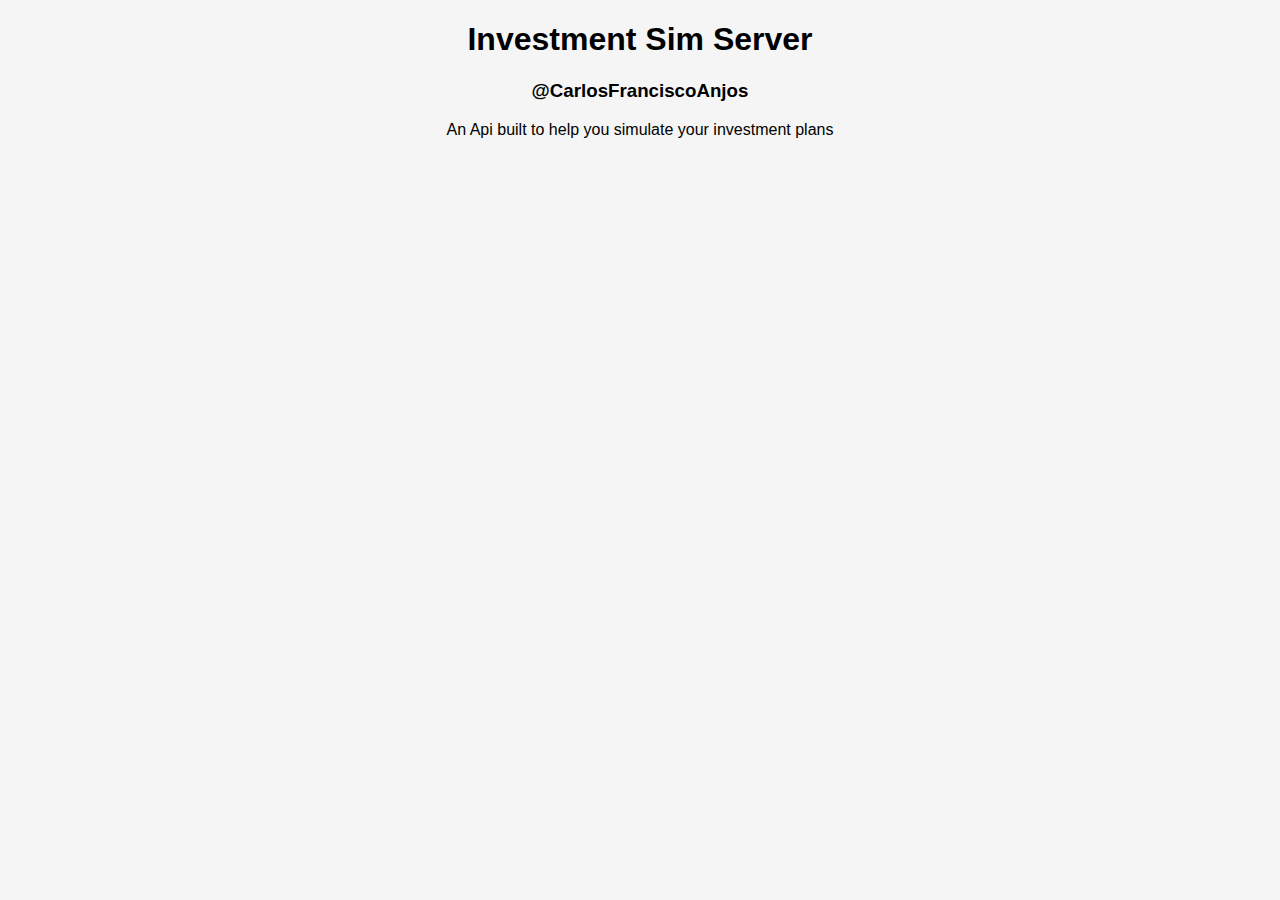
==== src/main/resources/static/index.html @ 676364ba "Restructure Repository" ====
<!DOCTYPE html>
<html lang="">
<title>InvestmentSim</title>
<meta charset="UTF-8">
<meta name="viewport" content="width=device-width, initial-scale=1">
<style>
    body {
        font-family: sans-serif;
        background-color: whitesmoke;
        text-align: center;
    }
</style>
<noscript>Please enable JavaScript!</noscript>
<body>
<script src="index.js"></script>
<h1>Investment Sim Server</h1>
<h3>@CarlosFranciscoAnjos</h3>
<p>An Api built to help you simulate your investment plans</p>
</body>
</html>
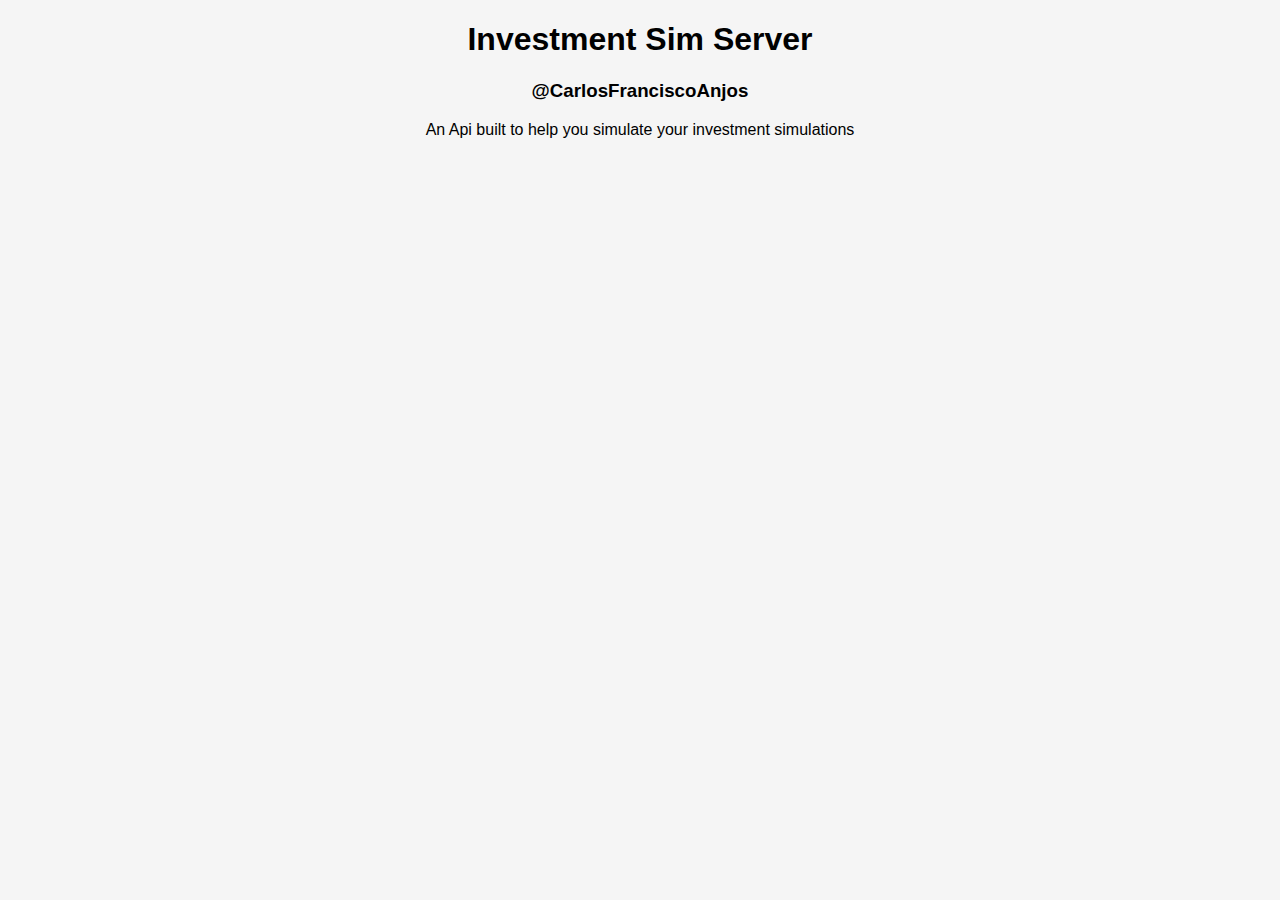
==== commit 6731a5f3: "Refactor Plans > Simulations" ====
--- a/src/main/resources/static/index.html
+++ b/src/main/resources/static/index.html
@@ -1,20 +1,17 @@
 <!DOCTYPE html>
 <html lang="">
+
 <title>InvestmentSim</title>
 <meta charset="UTF-8">
 <meta name="viewport" content="width=device-width, initial-scale=1">
-<style>
-    body {
-        font-family: sans-serif;
-        background-color: whitesmoke;
-        text-align: center;
-    }
-</style>
 <noscript>Please enable JavaScript!</noscript>
+<link rel="stylesheet" href="index.css">
+
 <body>
-<script src="index.js"></script>
-<h1>Investment Sim Server</h1>
-<h3>@CarlosFranciscoAnjos</h3>
-<p>An Api built to help you simulate your investment plans</p>
+    <script src="index.js"></script>
+    <h1>Investment Sim Server</h1>
+    <h3>@CarlosFranciscoAnjos</h3>
+    <p>An Api built to help you simulate your investment simulations</p>
 </body>
+
 </html>--- a/src/main/resources/static/index.css
+++ b/src/main/resources/static/index.css
@@ -0,0 +1,5 @@
+body {
+    font-family: sans-serif;
+    background-color: whitesmoke;
+    text-align: center;
+}
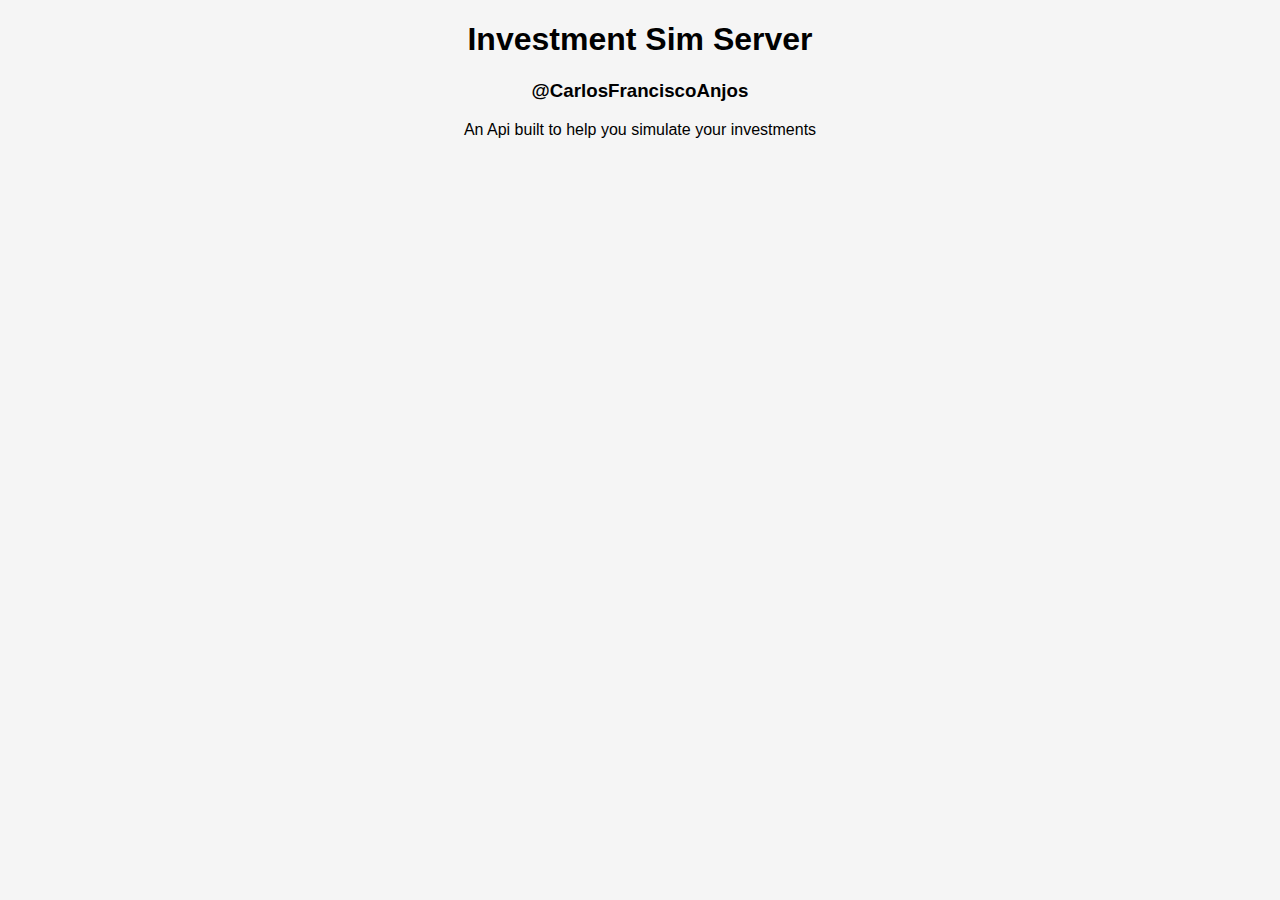
==== commit 45c0e92f: "Update static contents." ====
--- a/src/main/resources/static/index.html
+++ b/src/main/resources/static/index.html
@@ -1,17 +1,15 @@
 <!DOCTYPE html>
 <html lang="">
+  <title>InvestmentSim</title>
+  <meta charset="UTF-8" />
+  <meta name="viewport" content="width=device-width, initial-scale=1" />
+  <noscript>Please enable JavaScript!</noscript>
+  <link rel="stylesheet" href="index.css" />
 
-<title>InvestmentSim</title>
-<meta charset="UTF-8">
-<meta name="viewport" content="width=device-width, initial-scale=1">
-<noscript>Please enable JavaScript!</noscript>
-<link rel="stylesheet" href="index.css">
-
-<body>
+  <body>
     <script src="index.js"></script>
     <h1>Investment Sim Server</h1>
     <h3>@CarlosFranciscoAnjos</h3>
-    <p>An Api built to help you simulate your investment simulations</p>
-</body>
-
-</html>+    <p>An Api built to help you simulate your investments</p>
+  </body>
+</html>
--- a/src/main/resources/static/index.css
+++ b/src/main/resources/static/index.css
@@ -1,5 +1,5 @@
 body {
-    font-family: sans-serif;
-    background-color: whitesmoke;
-    text-align: center;
+  font-family: sans-serif;
+  background-color: whitesmoke;
+  text-align: center;
 }
